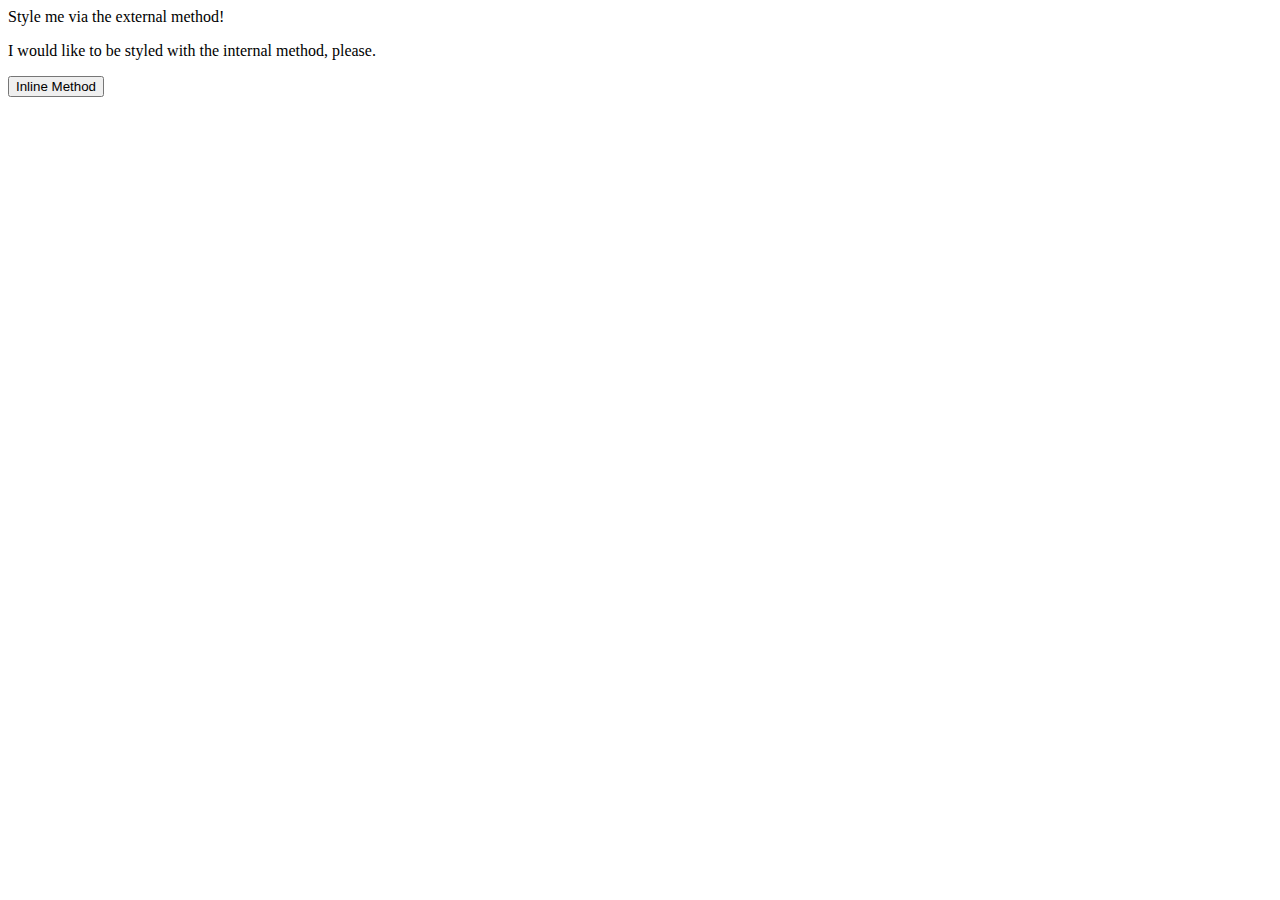
==== foundations/intro-to-css/01-css-methods/index.html @ f261b2e6 "Add stylesheet" ====
<!DOCTYPE html>
<html lang="en">
  <head>
    <meta charset="UTF-8">
    <meta http-equiv="X-UA-Compatible" content="IE=edge">
    <meta name="viewport" content="width=device-width, initial-scale=1.0">
    <link rel="stylesheet" href="styles.css">
    <title>Methods for Adding CSS</title>
  </head>
  <body>
    <div>Style me via the external method!</div>
    <p>I would like to be styled with the internal method, please.</p>
    <button>Inline Method</button>
  </body>
</html>
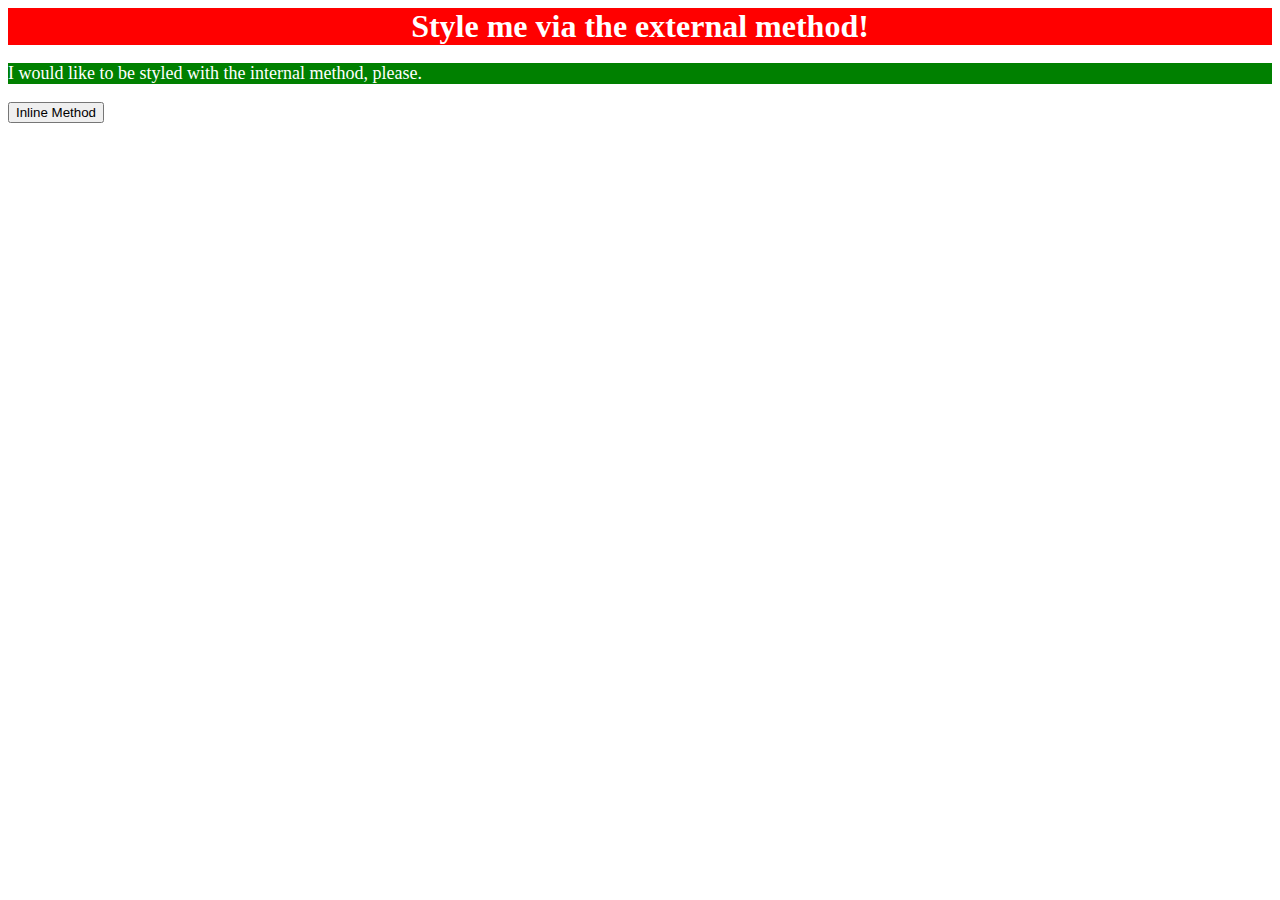
==== commit 3049de6b: "Adjust internal styling of <p>" ====
--- a/foundations/intro-to-css/01-css-methods/index.html
+++ b/foundations/intro-to-css/01-css-methods/index.html
@@ -5,6 +5,13 @@
     <meta http-equiv="X-UA-Compatible" content="IE=edge">
     <meta name="viewport" content="width=device-width, initial-scale=1.0">
     <link rel="stylesheet" href="styles.css">
+    <style>
+      p{
+        background-color: green;
+        color: white;
+        font-size: 18px;
+      }
+    </style>
     <title>Methods for Adding CSS</title>
   </head>
   <body>
--- a/foundations/intro-to-css/01-css-methods/styles.css
+++ b/foundations/intro-to-css/01-css-methods/styles.css
@@ -0,0 +1,7 @@
+div{
+    background-color: red;
+    color: white;
+    font-size: 32px;
+    text-align: center;
+    font-weight: bold;
+}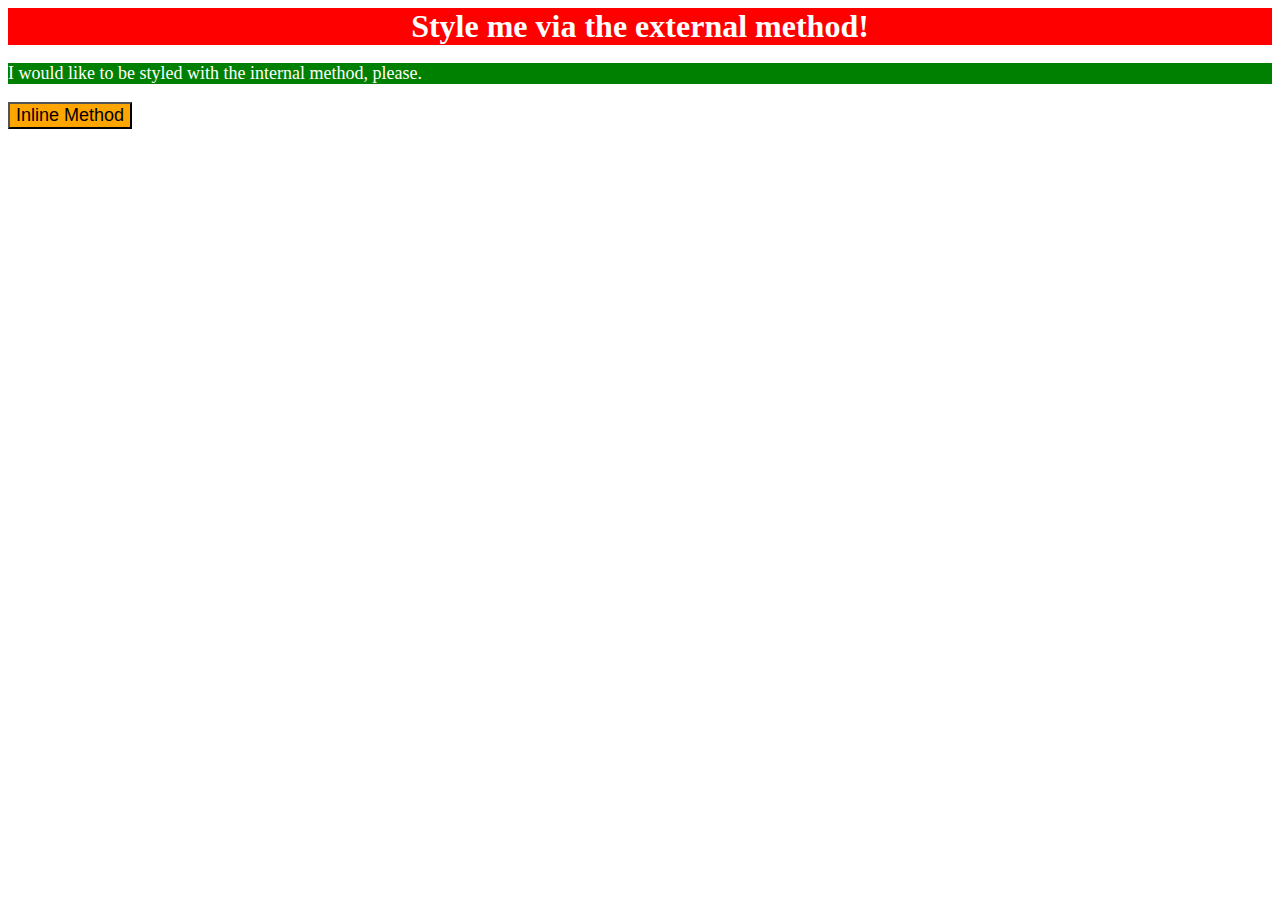
==== commit a5fd8dd6: "Add inline styling for <button>" ====
--- a/foundations/intro-to-css/01-css-methods/index.html
+++ b/foundations/intro-to-css/01-css-methods/index.html
@@ -17,6 +17,6 @@
   <body>
     <div>Style me via the external method!</div>
     <p>I would like to be styled with the internal method, please.</p>
-    <button>Inline Method</button>
+    <button style="background-color: orange; font-size: 18px;">Inline Method</button>
   </body>
 </html>